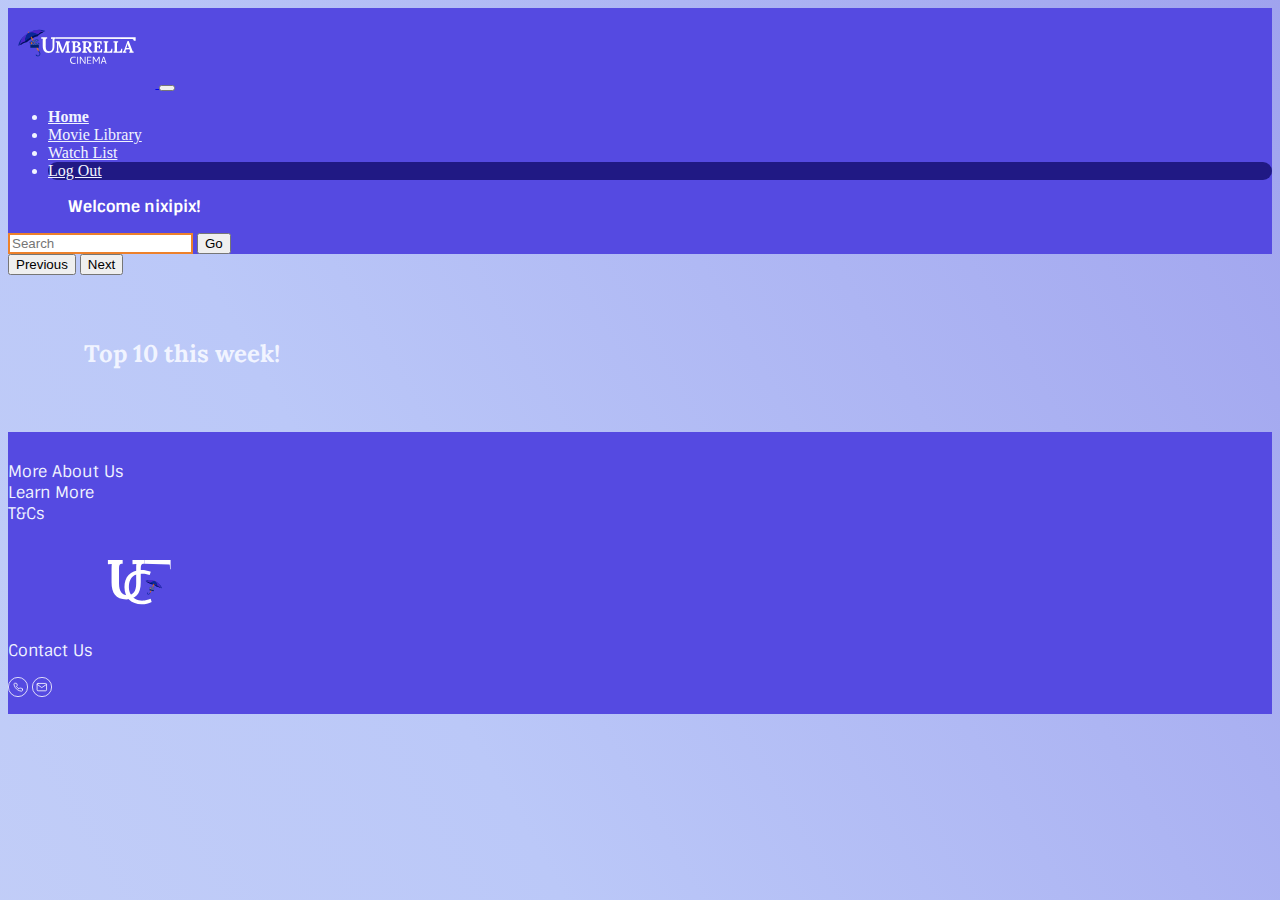
==== pages/homepage.html @ 55849772 "Merge branch 'nicola'" ====
<!DOCTYPE html>
<html lang="en">
<head>
    <meta charset="UTF-8">
    <meta name="viewport" content="width=device-width, initial-scale=1.0">
    <title>Umbrella Cinema: Home Page</title>

    <!-- Style Sheet -->
    <link href="https://cdn.jsdelivr.net/npm/bootstrap@5.3.0/dist/css/bootstrap.min.css" rel="stylesheet" integrity="sha384-9ndCyUaIbzAi2FUVXJi0CjmCapSmO7SnpJef0486qhLnuZ2cdeRhO02iuK6FUUVM" crossorigin="anonymous">
    <link rel="stylesheet" href="../styling/main.css">

    <link rel="icon" type="image/x-icon" href="../assets/flaticon.svg">

</head>

    <!-- ------------------------------------------------------------------------------------------------ -->
    <!-- Nav Bar -->
<navbar>
    <nav class="navbar navbar-expand-lg ">
        <div class="container-fluid">
          <a class="navbar-brand" href="../index.html">
            <img src="../assets/Logo-Nav.svg" alt="Logo" height="80">
          </a>
          <button class="navbar-toggler" type="button" data-bs-toggle="collapse" data-bs-target="#navbarSupportedContent" aria-controls="navbarSupportedContent" aria-expanded="false" aria-label="Toggle navigation">
            <span class="navbar-toggler-icon"></span>
          </button>
          <div class="collapse navbar-collapse" id="navbarSupportedContent">
            <ul class="navbar-nav me-auto mb-2 mb-lg-0">

              <li class="nav-item">
                <a class="nav-link " aria-current="page" href="../pages/homepage.html"><strong>Home</strong></a>
              </li>

              <li class="nav-item">
                <a class="nav-link" href="../pages/librarypage.html">Movie Library</a>
              </li>

              <li class="nav-item">
                <a class="nav-link" href="../pages/watchlistpage.html">Watch List</a>
              </li>

              <div class="logOut">
                <li class="nav-item">
                  <a class="nav-link" href="/index.html">Log Out</a>
                </li>
              </div>

              <div class="usernameDisplay">
                <p><strong>Welcome nixipix!</strong></p>
              </div>

            </ul>


           

            <form class="d-flex" role="search">
              <input class="form-control me-2 search-btn" type="search" placeholder="Search" aria-label="Search">
              <button class="btn btn-outline-warning" type="submit">Go</button>
            </form>
          </div>
        </div>
      </nav>
</navbar>

    <!-- ------------------------------------------------------------------------------------------------ -->
    <!-- Page Contents -->


      <!-- Hero Section -->
<header>
    <!-- Carousel 1-->
    <div id="movieCarousel" class="carousel slide" data-bs-ride="carousel">
    
        

      <button class="carousel-control-prev" type="button" data-bs-target="#movieCarousel" data-bs-slide="prev">
          <span class="carousel-control-prev-icon" aria-hidden="true"></span>
          <span class="visually-hidden">Previous</span>
      </button>
      <button class="carousel-control-next" type="button" data-bs-target="#movieCarousel" data-bs-slide="next">
          <span class="carousel-control-next-icon" aria-hidden="true"></span>
          <span class="visually-hidden">Next</span>
      </button>
  </div>

</header>

<body>

    <!-- First Genre Row -->
    <div class="subTitle">
        <h2>Top 10 this week!</h2>
    </div>

    <!-- First Genre Row -->
  <div class="container">

  <!--Append card here-->
      <div class="row row-cols-2 row-cols-xl-4 row-cols-lg-3 row-cols-md-2 row-cols-xs-2 g-4" id="movieContainer">
        
      </div>

  </div>



    <!-- ------------------------------------------------------------------------------------------------ -->
    <!-- Footer -->
    <footer>
        <div class="container-fluid footer">
         <div class="row">
    
            <div class="col-1"></div>
            <div class="col-2 footerInfo">
              <p>More About Us <br>
                Learn More <br>
                T&Cs</p>
            </div>
            <div class="col-2"></div>
            <div class="col-3 footerLogo">
                <a href="https://github.com/nicolaprinsloo">
                  <img src="../assets/Logo-Secondary-Footer.svg" alt="Logo" height="80">
                </a>
            </div>
            <div class="col-2"></div>
            <div class="col-2 contactUs">
              <p>Contact Us</p>
              <a href="https://github.com/OW-F-Beytell/DV100-Group2-Term4-GroupProject.git"><img src="../assets/phone_icon.svg" alt="call" height="20"></a>
              <a href="https://github.com/OW-F-Beytell/DV100-Group2-Term4-GroupProject.git"><img src="../assets/email_icon.svg" alt="mail" height="20"></a>
            </div>
    
         </div>
        </div> 
      </footer>

    
</body>


<!-- Javascript -->
<script src="https://cdn.jsdelivr.net/npm/bootstrap@5.3.0/dist/js/bootstrap.bundle.min.js" integrity="sha384-geWF76RCwLtnZ8qwWowPQNguL3RmwHVBC9FhGdlKrxdiJJigb/j/68SIy3Te4Bkz" crossorigin="anonymous"></script>
<script src="https://cdn.jsdelivr.net/npm/@popperjs/core@2.11.8/dist/umd/popper.min.js" integrity="sha384-I7E8VVD/ismYTF4hNIPjVp/Zjvgyol6VFvRkX/vR+Vc4jQkC+hVqc2pM8ODewa9r" crossorigin="anonymous"></script>
<script src="https://cdn.jsdelivr.net/npm/bootstrap@5.3.0/dist/js/bootstrap.min.js" integrity="sha384-fbbOQedDUMZZ5KreZpsbe1LCZPVmfTnH7ois6mU1QK+m14rQ1l2bGBq41eYeM/fS" crossorigin="anonymous"></script>
<script src="https://ajax.googleapis.com/ajax/libs/jquery/3.7.0/jquery.min.js"></script>
<script src="../scripts/home.js"></script>  


</html>
---- styling/main.css ----
@import url('https://fonts.googleapis.com/css2?family=Lora:ital,wght@0,400;0,600;0,700;1,400&family=Pacifico&family=Roboto+Condensed:ital,wght@0,300;0,400;0,700;1,300;1,400;1,700&family=Roboto:ital,wght@0,400;0,700;1,400;1,700&family=Sintony:wght@400;700&display=swap');


/*Fonts*/
/* font-family: 'Lora', serif;
font-family: 'Sintony', sans-serif; */
/* linear-gradient(60deg, #1549f5,  #10d46b,  #e73be1,  #d5d51b,  #4c95c9); */
/* linear-gradient(60deg, #1549f5,  #10d46b,  #e73be1,  #d5d51b,  #4c95c9); */

/* ----------------------------------------------------------------------------------*/
/* Global Styles */


body{
    background-color: #F1F4FF;
    background-image: linear-gradient(60deg, #d7def5,  #bbc8f8,  #837ce4,  #554AE1,  #1b30a8);
    background-size: 600% 600%;
    animation: bgAnimatedGradient 15s infinite linear;
}

@keyframes bgAnimatedGradient{
    0%{
        background-position: 0 85%;
    }
    50%{
        background-position: 100% 20%;
    }
    100%{
        background-position: 0 85%;
    }
}

/* Text */
h1,h2{
    font-family: 'Lora', serif;
    font-weight: 700;
}

h3{
    font-family: 'Lora', serif;
    font-weight: 400;
}

h4{
    font-family: 'Sintony', sans-serif; 
    font-weight: 700;
}

p{
    font-family: 'Sintony', sans-serif; 
    font-weight: 400;
}



/* ----------------------------------------------------------------------------------*/
/* Buttons */

/* Navigation Bar */
.logOut{
    background-color:#201984;
    border-radius: 10px;
}

.search-btn{
    border: 2px solid #ED812B;
}

/* Sign Up/Log In Page */
.btn-up{
    width: 200px;
    height: 40px;
    font-size: 20px;
    padding-top: 3px;
    background-color:#ED812B;
    color: white;
}

.btn-up:hover{
    cursor: pointer;
    background-color: #554AE1;
    color: white;
}

.btn-in{
    width: 200px;
    height: 40px;
    font-size: 20px;;
    padding-top: 3px;
    background-color:#554AE1;
    color: white;
}

.btn-in:hover{
    cursor: pointer;
    background-color: #ED812B;
    color: white;
}

/* Sign Up Page */
.btn-submitForm1{
    background-color: #F1F4FF;
    color:#ED812B;
}

.btn-submitForm1:hover{
    cursor: pointer;
    background-color: #b1580e;
    color: white;
}

.goBack{
    color:#F1F4FF;
}

/* Log In Page */
.btn-loginForm1{
    background-color: #F1F4FF;
    color:#554AE1;
}

.btn-loginForm1:hover{
    cursor: pointer;
    background-color: #201984;
    color: white;
}

.goBack{
    color:#F1F4FF;
}

/* Home Page*/
.btn-now{
    width: 200px;
    height: 50px;
    text-align: center;
    margin-top: 5px;
    background-color:#ED812B;
    color: white;
}

.btn-now:hover{
    cursor: pointer;
    background-color:#554AE1;
    color: white;
}

.btn-watch{
    background-color: #554AE1;
    color: white;
}

.btn-watch:hover{
    cursor: pointer;
    background-color: #ED812B;
    color: white;
}

/* Individual Page*/
.btn-trailer{
    font-size: 20px;
    width: 200px;
    height: 50px;
    text-align: center;
    margin-top: 10px;
    background-color:#1b30a8;
    color: white;
}

.btn-trailer:hover{
    cursor: pointer;
    background-color:#2a42ca;
    color: white;
}

.btn-play{
    font-size: 20px;
    width: 200px;
    height: 50px;
    text-align: center;
    margin-top: 10px;
    background-color:#1b30a8;
    color: white;
}

.btn-play:hover{
    cursor: pointer;
    background-color:#2a42ca;
    color: white;
}

.btn-rent{
    font-size: 20px;
    width: 200px;
    height: 50px;
    text-align: center;
    margin-top: 10px;
    background-color:#ED812B;
    color: white;
}

.btn-rent:hover{
    cursor: pointer;
    background-color:#b1580e;
    color: white;
}

/* ----------------------------------------------------------------------------------*/
/* Navigation Bar */

.navbar{
    background-color: #554AE1;
    color: #F1F4FF;
}

.nav-link{
    color: #F1F4FF;
}

.nav-link:hover{
    cursor: pointer;
    color: #ED812B;
    font-weight: 800;
}

.usernameDisplay{
    color: white;
    padding-left: 20px;
    margin-top: 10px;
}

/* ----------------------------------------------------------------------------------*/
/* Footer */

.footer{
    background-color: #554AE1;
    color:#F1F4FF;
    margin: 0 auto;
    /* padding-left: 10%; */
    margin-top: 5%;
    padding-top: 1%;
    padding-bottom: 1%;
}

@media (max-width: 768px) {
    /* For tablets and smaller screens */
    footer {
        font-size: 8px;;
    }
}

@media (max-width: 576px) {
    /* For mobile devices */
    footer {
        font-size: 8px;
    }
}

.footerLogo{
   padding-left: 7%;
}

@media (max-width: 768px) {
    /* For tablets and smaller screens */
    .footerLogo {
        width: 50px;
       
    }
}

@media (max-width: 576px) {
    /* For mobile devices */
    .footerLogo{
        width: 50px;
        
    }
}

/* ----------------------------------------------------------------------------------*/
/* Sign Up/In Page */

.header-con1{
    width: 100%;
    height: 840px;
    background-image: url('../assets/RainyDay\ Background.jpg');
    color: white;
}

.splash{
    text-align: center;
    padding-top: 20%;
}

.splash,h1{
    font-size: 60px;
}

@media (max-width: 768px) {
    /* For tablets and smaller screens */
    .splash, h1 {
        font-size: 40px;;
    }
    .splash, h4 {
        text-align: center;
        padding-left: 2%;
        padding-right: 2%;
        font-size: 18px;
    }
}

@media (max-width: 576px) {
    /* For mobile devices */
    .splash, h1 {
        padding-top: 30%;
        font-size: 40px;
    }
    .splash, h4 {
        text-align: center;
        padding-left: 2%;
        padding-right: 2%;
        font-size: 15px;
    }
}

@media (max-width: 768px) {
    /* For tablets and smaller screens */
    .btn-up {
        font-size: 22px;
        width: 170px;
    }
    .btn-in {
        font-size: 22px;
        width: 170px;
    }
}

@media (max-width: 576px) {
    /* For mobile devices */
    .btn-up {
        font-size: 20px;
        width: 150px;
    }
    .btn-in {
        font-size: 20px;
        width: 150px;
    }
}

/* ----------------------------------------------------------------------------------*/
/* Sign Up Page */

.header-con2{
    width: 100%;
    height: 840px;
    background-image: url('../assets/RainyDay\ Background.jpg');
    color: white;
}

@media (max-width: 768px) {
    /* For tablets and smaller screens */
    .signupForm {
        height: 70vh; 
    }
}

@media (max-width: 576px) {
    /* For mobile devices */
    .signupForm {
        height: 60vh;
    }
}

.signupForm{
    background-color: #ED812B;
    color:#F1F4FF;
}

/* ----------------------------------------------------------------------------------*/
/* Log in Page */

.header-con3{
    width: 100%;
    height: 840px;
    background-image: url('../assets/RainyDay\ Background.jpg');
    color: white;
}

.loginForm{
    background-color: #554AE1;
    color:#F1F4FF;
}

@media (max-width: 768px) {
    /* For tablets and smaller screens */
    .loginForm {
        height: 70vh; 
    }
}

@media (max-width: 576px) {
    /* For mobile devices */
    .loginForm {
        height: 60vh;
    }
}

/* ----------------------------------------------------------------------------------*/
/* Home Page */


/* Header */
.card1{
    z-index: 2;
}
.card-body1{
    text-align: right;
}

/* Movie Card */
/* ----------------------------------------------------------------------------------*/
/* Hide the second piece of text by default */
.card .card-img-overlay {
    display:none;
}

/* Hide the first piece of text on hover */
.card:hover .card-img-overlay {
    display:inline;
}

.card{
    border-radius: 20px;
}

.card-img-overlay {
    width: 100%;
    height: 100%;
    border-radius: 20px;
    background-color: rgba(0, 0, 0, 0.703);
    color: white;
    text-align: center;
    padding-top: 60%;
}


/* ----------------------------------------------------------------------------------*/


/* Genre/Movie list */
.subTitle{
    margin-left: 6%;
    margin-top: 5%;
    color:#F1F4FF;
}

/* .movie.block{
    width: 300px;
    height: 340px;
    border-radius: 20px;
    border-radius: 20px;
    border-radius: 20px;
}; */
  
/* .movie-container {
    position: relative;
    width: 300px;
    height: 340px;
    border-radius: 20px;
    overflow: hidden;
    transition: transform 0.3s ease-in-out;
  } */

  /* .img-overlay {
    position: absolute;
    top: 0;
    left: 0;
    width: 100%;
    height: 100%;
    background-color: rgba(0, 0, 0, 0.7);
    opacity: 0;
    transition: opacity 0.3s ease-in-out;
    padding: 20px;
  } */
/*   
  .movie-container:hover .img-overlay {
    opacity: 1;
  } */

/* Movie Card */
/* .movies{
    margin-left: 5%;
    margin-top: 3%;
}

.movie1{
    width: 250px;
    height: auto;
    background-color: grey;
    margin-bottom: 40px;
    border-radius: 2%;
}

.movie1{
    background-image: url("../assets/Example\ movie\ poster.png");
    background-position: center;
    background-size: cover;
}

.overlay2{
    text-align: center;
    width: 250px;
    height: auto;
    background-color: #000000c7;
    color: white;
    border-radius: 2%;
    margin-top: 250px;
    margin-left: -1px;
    opacity: 0;
    font-family: 'Lora', serif;
}

.overlay2:hover{
    cursor: pointer;
    opacity: 1;
} */

/* ----------------------------------------------------------------------------------*/
/* Movies Library Page */

.pageIntro{
    color:#F1F4FF;
    text-align: center;
    margin-top: 3%;
    margin-bottom: 3%;
}

.genreFilters{
    margin-left: 8%;
    margin-bottom: 2%;
}

.form-select {
    border-radius: 0.25rem;
    width: 200px;
    margin-left: 100px;
    /* Additional styles can be added to suit your design */
  }
  
/* ----------------------------------------------------------------------------------*/
/* Individual Movie Page */

.singleMovie{
    color:#201984;
    margin-left: 15%;
    margin-bottom: 5%;
}

.poster{
    width: 250px;
    border-radius: 2%;
}
.poster-individual{
    width: 250px;
    border-radius: 5%;
}

.rentMovie{
    color:#F1F4FF;
    margin-top: 10%;
    margin-left: 15%;
    margin-bottom: 5%;
}

.boxOffice{
    width: 50%;
}

/* ----------------------------------------------------------------------------------*/
/* Movie Watch List Page */

/* Overlay test */
.overlay{
    width: 100%;
    height: 100%;
    background-color: rgba(0, 0, 0, 0.7);
    position:absolute;
    top: 0;
    left: 0;
    z-index: 1
}

.background-img{
    width: 100%;
    height: 100vh;
    object-fit: cover;
}
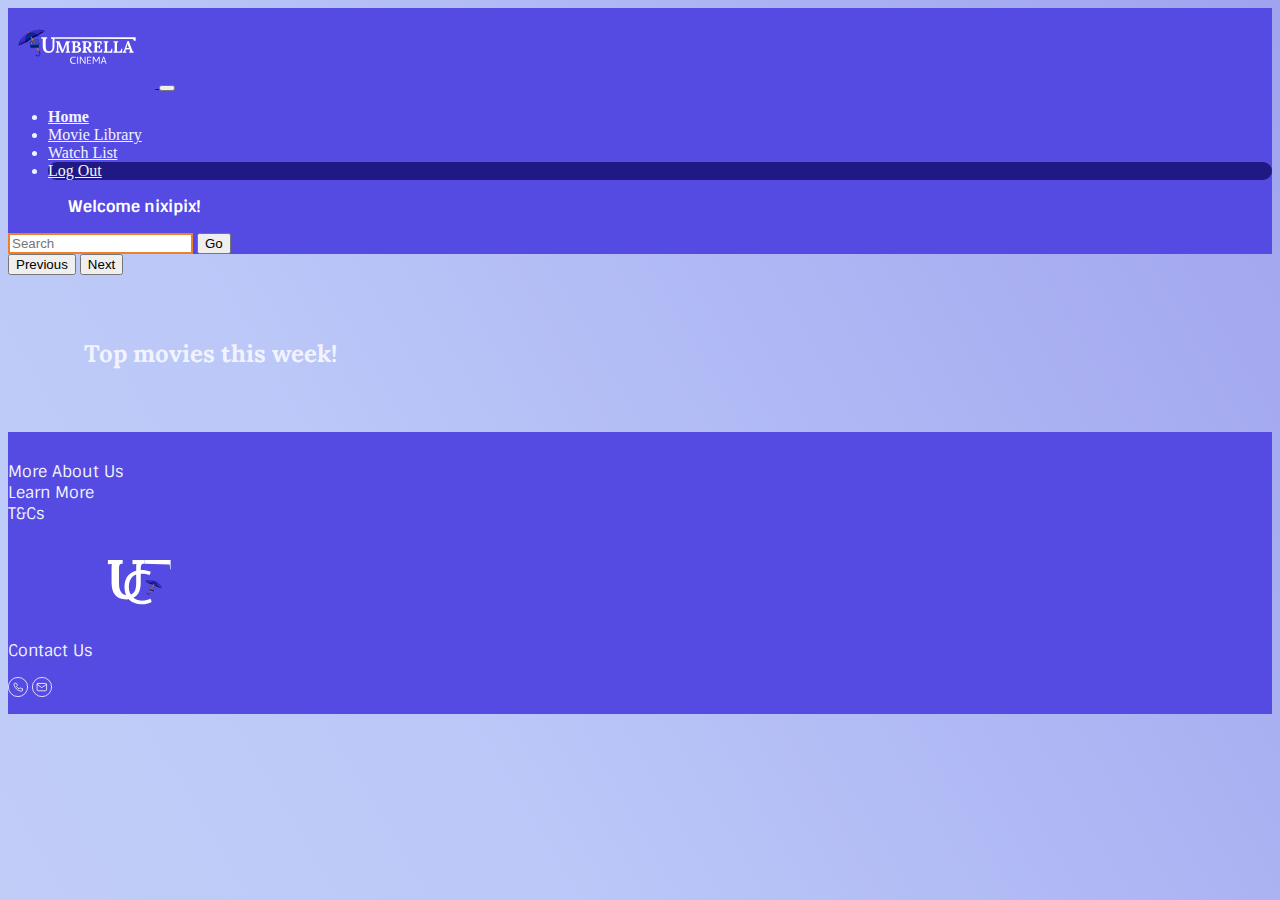
==== commit 86013aa3: "index.js recovered" ====
--- a/pages/homepage.html
+++ b/pages/homepage.html
@@ -3,7 +3,7 @@
 <head>
     <meta charset="UTF-8">
     <meta name="viewport" content="width=device-width, initial-scale=1.0">
-    <title>Umbrella Cinema: Home Page</title>
+    <title>Umbrella Cinema: Movie Library Page</title>
 
     <!-- Style Sheet -->
     <link href="https://cdn.jsdelivr.net/npm/bootstrap@5.3.0/dist/css/bootstrap.min.css" rel="stylesheet" integrity="sha384-9ndCyUaIbzAi2FUVXJi0CjmCapSmO7SnpJef0486qhLnuZ2cdeRhO02iuK6FUUVM" crossorigin="anonymous">
@@ -90,14 +90,14 @@
 
     <!-- First Genre Row -->
     <div class="subTitle">
-        <h2>Top 10 this week!</h2>
+        <h2>Top movies this week!</h2>
     </div>
 
     <!-- First Genre Row -->
   <div class="container">
 
   <!--Append card here-->
-      <div class="row row-cols-2 row-cols-xl-4 row-cols-lg-3 row-cols-md-2 row-cols-xs-2 g-4" id="movieContainer">
+      <div class="row row-cols-1 row-cols-xl-4 row-cols-lg-4 row-cols-md-3 row-cols-xs-2 g-4" id="movieContainer">
         
       </div>
 
@@ -137,6 +137,12 @@
     
 </body>
 
+    <!-- Javascript -->
+    <script src="https://cdn.jsdelivr.net/npm/bootstrap@5.3.0/dist/js/bootstrap.bundle.min.js" integrity="sha384-geWF76RCwLtnZ8qwWowPQNguL3RmwHVBC9FhGdlKrxdiJJigb/j/68SIy3Te4Bkz" crossorigin="anonymous"></script>
+    <script src="https://cdn.jsdelivr.net/npm/@popperjs/core@2.11.8/dist/umd/popper.min.js" integrity="sha384-I7E8VVD/ismYTF4hNIPjVp/Zjvgyol6VFvRkX/vR+Vc4jQkC+hVqc2pM8ODewa9r" crossorigin="anonymous"></script>
+    <script src="https://cdn.jsdelivr.net/npm/bootstrap@5.3.0/dist/js/bootstrap.min.js" integrity="sha384-fbbOQedDUMZZ5KreZpsbe1LCZPVmfTnH7ois6mU1QK+m14rQ1l2bGBq41eYeM/fS" crossorigin="anonymous"></script>
+    <script src="https://ajax.googleapis.com/ajax/libs/jquery/3.7.0/jquery.min.js"></script>
+    <script src="../scripts/index.js"></script>  
 
 <!-- Javascript -->
 <script src="https://cdn.jsdelivr.net/npm/bootstrap@5.3.0/dist/js/bootstrap.bundle.min.js" integrity="sha384-geWF76RCwLtnZ8qwWowPQNguL3RmwHVBC9FhGdlKrxdiJJigb/j/68SIy3Te4Bkz" crossorigin="anonymous"></script>
--- a/styling/main.css
+++ b/styling/main.css
@@ -159,7 +159,6 @@
 /* Individual Page*/
 .btn-trailer{
     font-size: 20px;
-    width: 200px;
     height: 50px;
     text-align: center;
     margin-top: 10px;
@@ -439,7 +438,7 @@
     background-color: rgba(0, 0, 0, 0.703);
     color: white;
     text-align: center;
-    padding-top: 60%;
+    padding-top: calc(100%-(height/2));
 }
 
 
@@ -452,78 +451,6 @@
     margin-top: 5%;
     color:#F1F4FF;
 }
-
-/* .movie.block{
-    width: 300px;
-    height: 340px;
-    border-radius: 20px;
-    border-radius: 20px;
-    border-radius: 20px;
-}; */
-  
-/* .movie-container {
-    position: relative;
-    width: 300px;
-    height: 340px;
-    border-radius: 20px;
-    overflow: hidden;
-    transition: transform 0.3s ease-in-out;
-  } */
-
-  /* .img-overlay {
-    position: absolute;
-    top: 0;
-    left: 0;
-    width: 100%;
-    height: 100%;
-    background-color: rgba(0, 0, 0, 0.7);
-    opacity: 0;
-    transition: opacity 0.3s ease-in-out;
-    padding: 20px;
-  } */
-/*   
-  .movie-container:hover .img-overlay {
-    opacity: 1;
-  } */
-
-/* Movie Card */
-/* .movies{
-    margin-left: 5%;
-    margin-top: 3%;
-}
-
-.movie1{
-    width: 250px;
-    height: auto;
-    background-color: grey;
-    margin-bottom: 40px;
-    border-radius: 2%;
-}
-
-.movie1{
-    background-image: url("../assets/Example\ movie\ poster.png");
-    background-position: center;
-    background-size: cover;
-}
-
-.overlay2{
-    text-align: center;
-    width: 250px;
-    height: auto;
-    background-color: #000000c7;
-    color: white;
-    border-radius: 2%;
-    margin-top: 250px;
-    margin-left: -1px;
-    opacity: 0;
-    font-family: 'Lora', serif;
-}
-
-.overlay2:hover{
-    cursor: pointer;
-    opacity: 1;
-} */
-
 /* ----------------------------------------------------------------------------------*/
 /* Movies Library Page */
 
@@ -559,10 +486,6 @@
     width: 250px;
     border-radius: 2%;
 }
-.poster-individual{
-    width: 250px;
-    border-radius: 5%;
-}
 
 .rentMovie{
     color:#F1F4FF;
@@ -594,3 +517,81 @@
     height: 100vh;
     object-fit: cover;
 }
+/* .pageIntro{
+    margin-top: 50px;
+    text-align: center;
+}
+
+#movieContainer{
+  width: 100vh;
+  height: 600px;
+  margin: auto;
+  display: flex;
+}
+
+.movie-card {
+  width: 200px;
+  height: 300px;
+  display: inline-block;
+  margin: 10px;
+  position: relative;
+}
+
+.movie-card img {
+  width: 100%;
+  height: auto;
+}
+
+.movie-details {
+  position: absolute;
+  top: 0;
+  left: 0;
+  right: 0;
+  bottom: 0;
+  background: rgba(0, 0, 0, 0.7);
+  color: white;
+  display: none;
+  text-align: center;
+}
+
+.movie-card:hover .movie-details {
+  display: block;
+}
+
+.remove-button {
+  background-color: red;
+  color: white;
+  border: none;
+  padding: 5px 10px;
+  cursor: pointer;
+  position: absolute;
+  bottom: 10px;
+  right: 10px;
+  display: none;
+}
+
+.movie-card:hover .remove-button {
+  display: block;
+}
+
+.movie-details p, .movie-details .genre-list, .movie-details .director {
+  font-size: 10px;
+}
+
+.movie-card:not(:hover) .movie-details h2,
+.movie-card:not(:hover) .movie-details .genre-list li {
+  display: block;
+}
+
+@media (max-width: 768px) {
+  #movieContainer {
+    display: flex;
+    flex-direction: column;
+    align-items: center;
+  }
+  
+  .movie-card {
+    width: 100%;
+    margin: 10px 0;
+  }
+} */
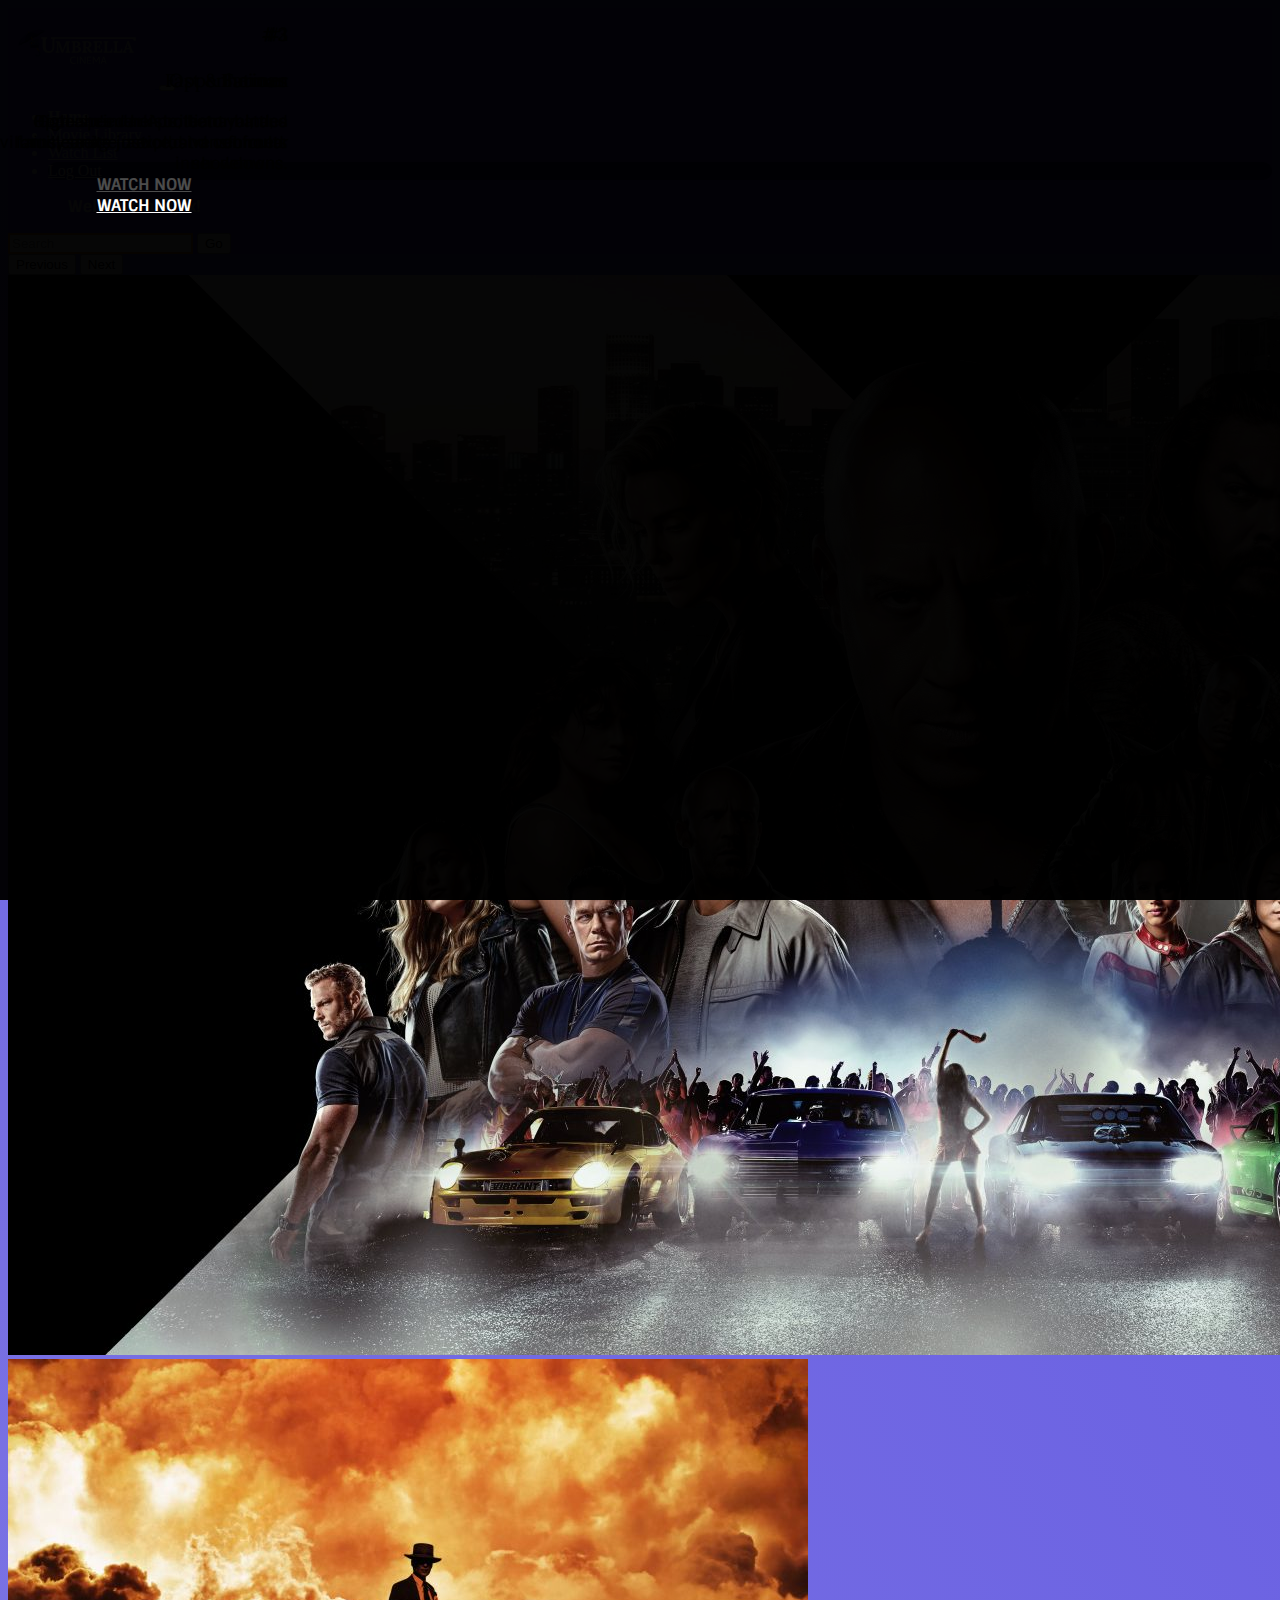
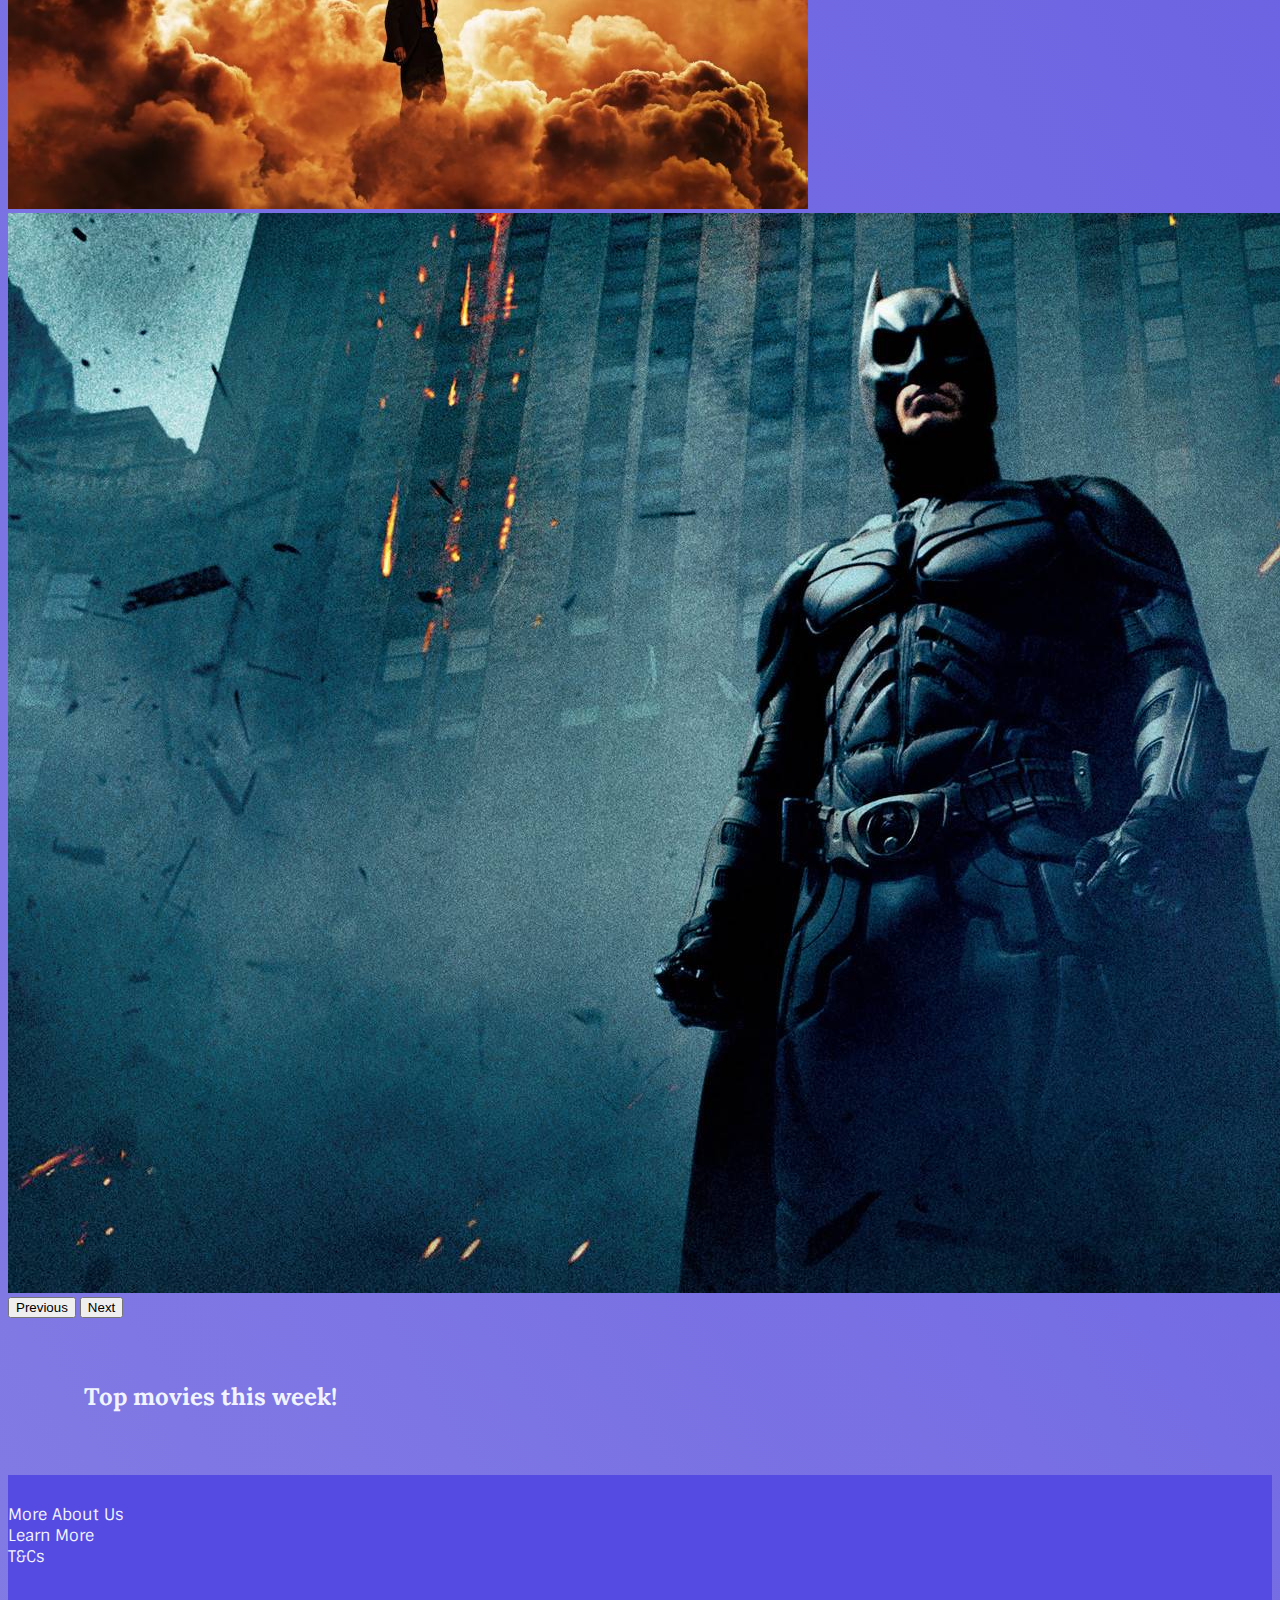
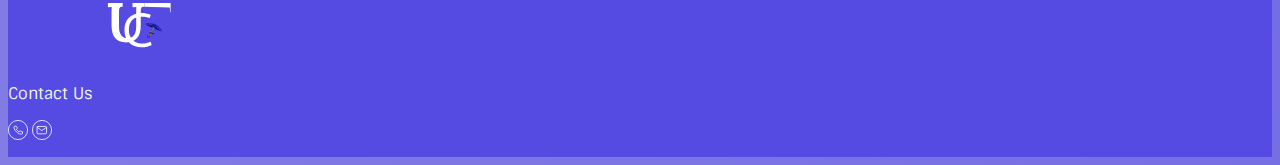
==== commit acb428cf: "tried fixing api carousel #fail" ====
--- a/pages/homepage.html
+++ b/pages/homepage.html
@@ -45,7 +45,7 @@
                 </li>
               </div>
 
-              <div class="usernameDisplay">
+              <div class="usernameDisplay" id="details">
                 <p><strong>Welcome nixipix!</strong></p>
               </div>
 
@@ -84,6 +84,77 @@
       </button>
   </div>
 
+
+  <!-- Carousel for display-->
+  <div id="carouselExampleAutoplaying" class="carousel slide" data-bs-ride="carousel">
+    <div class="carousel-inner">
+         <!-- Carousel 1-->
+      <div class="carousel-item active">
+        <img src="../assets/example carousel1.jpeg" class="d-block w-100" alt="...">
+        <div class="overlay">
+          <div class="carousel-caption d-none d-md-block">
+              <div class="card1" style="width: 18rem;">
+                <div class="card-body1">
+                  <h5 class="card-title1"><h3>#1</h3></h5>
+                  <h5 class="card-subTitle1"><h3>Fast & Furious</h3></h5>
+                  <p class="card-text1"><p> High-speed heists, betrayal, and family unite in explosive vehicular showdowns. </p>
+                  <a href="../pages/individual page.html" class="btn btn-now pt-2"><h4>WATCH NOW</h4></a>
+                </div>
+              </div>
+            </div>
+  
+          </div>
+        </div>
+      </div>
+
+               <!-- Carousel 2-->
+               <div class="carousel-item">
+                <img src="../assets/example carousel2.jpeg" class="d-block w-100" alt="...">
+                <div class="overlay">
+                  <div class="carousel-caption d-none d-md-block">
+                      <div class="card1" style="width: 18rem;">
+                        <div class="card-body1">
+                          <h5 class="card-title1"><h3>#2</h3></h5>
+                          <h5 class="card-subTitle1"><h3>Oppenheimer</h3></h5>
+                          <p class="card-text1"><p> Oppenheimer: A brilliant mind, a nuclear age, a world transformed. </p>
+                          <a href="../pages/individual page.html" class="btn btn-now pt-2"><h4>WATCH NOW</h4></a>
+                        </div>
+                      </div>
+                    </div>
+                    
+                  </div>
+                </div>
+              </div>
+  
+         <!-- Carousel 3-->
+         <div class="carousel-item">
+          <img src="../assets/example carousel3.jpeg" class="d-block w-100" alt="...">
+          <div class="overlay">
+            <div class="carousel-caption d-none d-md-block">
+            
+                <div class="card1" style="width: 18rem;">
+                  <div class="card-body1">
+                    <h5 class="card-title1"><h3>#3</h3></h5>
+                    <h5 class="card-subTitle1"><h3>Batman</h3></h5>
+                    <p class="card-text1"><p> Gotham's dark protector battles villains, seeks justice, and confronts inner demons. </p>
+                    <a href="../pages/individual page.html" class="btn btn-now pt-2"><h4>WATCH NOW</h4></a>
+                  </div>
+                </div>
+              
+            </div>
+          </div>
+        </div>
+      </div>
+      <button class="carousel-control-prev" type="button" data-bs-target="#carouselExampleAutoplaying" data-bs-slide="prev">
+        <span class="carousel-control-prev-icon" aria-hidden="true"></span>
+        <span class="visually-hidden">Previous</span>
+      </button>
+      <button class="carousel-control-next" type="button" data-bs-target="#carouselExampleAutoplaying" data-bs-slide="next">
+        <span class="carousel-control-next-icon" aria-hidden="true"></span>
+        <span class="visually-hidden">Next</span>
+      </button>
+    </div>
+
 </header>
 
 <body>
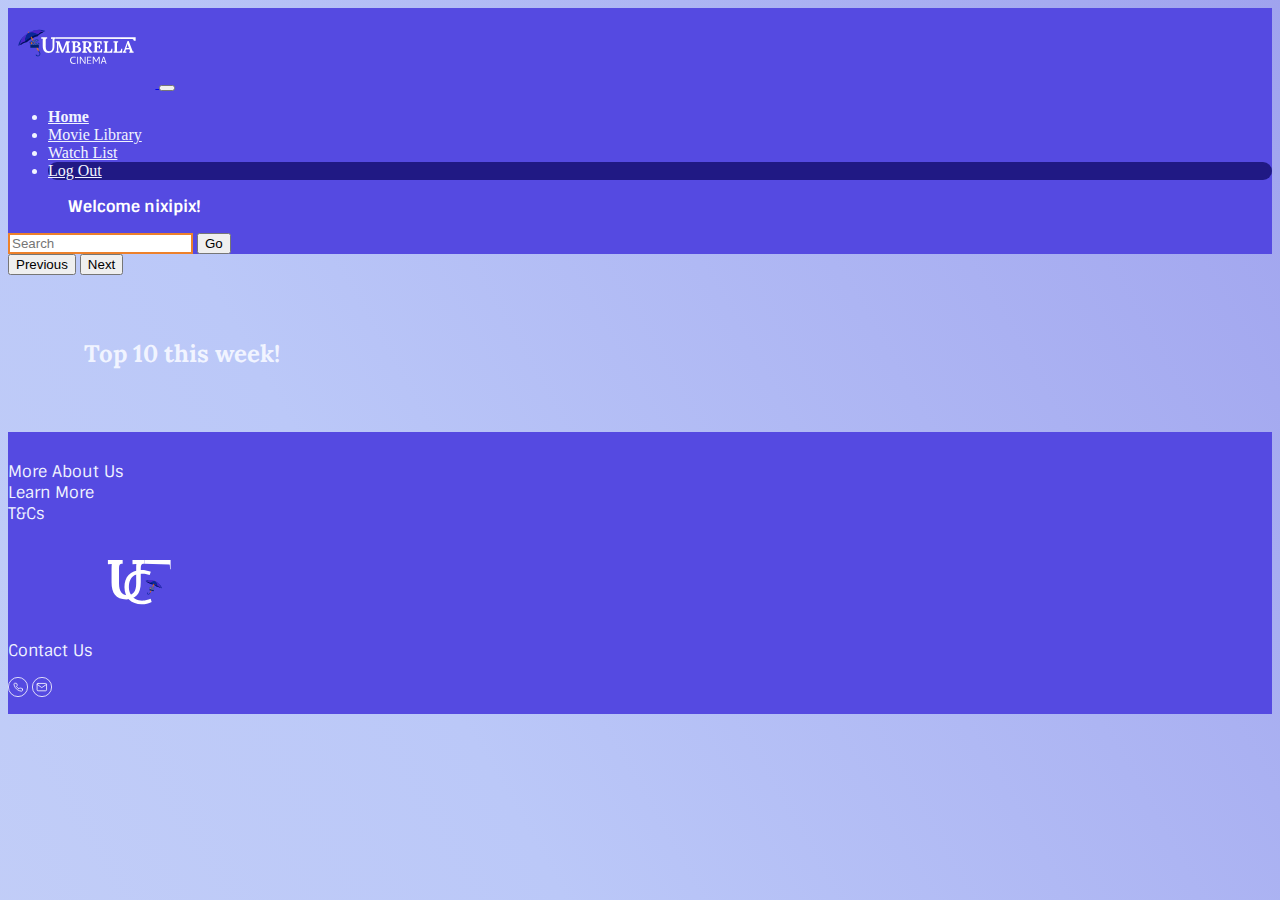
==== commit 4547d279: "Merge branch 'main' into francois" ====
--- a/pages/homepage.html
+++ b/pages/homepage.html
@@ -45,7 +45,7 @@
                 </li>
               </div>
 
-              <div class="usernameDisplay" id="details">
+              <div class="usernameDisplay">
                 <p><strong>Welcome nixipix!</strong></p>
               </div>
 
@@ -84,91 +84,20 @@
       </button>
   </div>
 
-
-  <!-- Carousel for display-->
-  <div id="carouselExampleAutoplaying" class="carousel slide" data-bs-ride="carousel">
-    <div class="carousel-inner">
-         <!-- Carousel 1-->
-      <div class="carousel-item active">
-        <img src="../assets/example carousel1.jpeg" class="d-block w-100" alt="...">
-        <div class="overlay">
-          <div class="carousel-caption d-none d-md-block">
-              <div class="card1" style="width: 18rem;">
-                <div class="card-body1">
-                  <h5 class="card-title1"><h3>#1</h3></h5>
-                  <h5 class="card-subTitle1"><h3>Fast & Furious</h3></h5>
-                  <p class="card-text1"><p> High-speed heists, betrayal, and family unite in explosive vehicular showdowns. </p>
-                  <a href="../pages/individual page.html" class="btn btn-now pt-2"><h4>WATCH NOW</h4></a>
-                </div>
-              </div>
-            </div>
-  
-          </div>
-        </div>
-      </div>
-
-               <!-- Carousel 2-->
-               <div class="carousel-item">
-                <img src="../assets/example carousel2.jpeg" class="d-block w-100" alt="...">
-                <div class="overlay">
-                  <div class="carousel-caption d-none d-md-block">
-                      <div class="card1" style="width: 18rem;">
-                        <div class="card-body1">
-                          <h5 class="card-title1"><h3>#2</h3></h5>
-                          <h5 class="card-subTitle1"><h3>Oppenheimer</h3></h5>
-                          <p class="card-text1"><p> Oppenheimer: A brilliant mind, a nuclear age, a world transformed. </p>
-                          <a href="../pages/individual page.html" class="btn btn-now pt-2"><h4>WATCH NOW</h4></a>
-                        </div>
-                      </div>
-                    </div>
-                    
-                  </div>
-                </div>
-              </div>
-  
-         <!-- Carousel 3-->
-         <div class="carousel-item">
-          <img src="../assets/example carousel3.jpeg" class="d-block w-100" alt="...">
-          <div class="overlay">
-            <div class="carousel-caption d-none d-md-block">
-            
-                <div class="card1" style="width: 18rem;">
-                  <div class="card-body1">
-                    <h5 class="card-title1"><h3>#3</h3></h5>
-                    <h5 class="card-subTitle1"><h3>Batman</h3></h5>
-                    <p class="card-text1"><p> Gotham's dark protector battles villains, seeks justice, and confronts inner demons. </p>
-                    <a href="../pages/individual page.html" class="btn btn-now pt-2"><h4>WATCH NOW</h4></a>
-                  </div>
-                </div>
-              
-            </div>
-          </div>
-        </div>
-      </div>
-      <button class="carousel-control-prev" type="button" data-bs-target="#carouselExampleAutoplaying" data-bs-slide="prev">
-        <span class="carousel-control-prev-icon" aria-hidden="true"></span>
-        <span class="visually-hidden">Previous</span>
-      </button>
-      <button class="carousel-control-next" type="button" data-bs-target="#carouselExampleAutoplaying" data-bs-slide="next">
-        <span class="carousel-control-next-icon" aria-hidden="true"></span>
-        <span class="visually-hidden">Next</span>
-      </button>
-    </div>
-
 </header>
 
 <body>
 
     <!-- First Genre Row -->
     <div class="subTitle">
-        <h2>Top movies this week!</h2>
+        <h2>Top 10 this week!</h2>
     </div>
 
     <!-- First Genre Row -->
   <div class="container">
 
   <!--Append card here-->
-      <div class="row row-cols-1 row-cols-xl-4 row-cols-lg-4 row-cols-md-3 row-cols-xs-2 g-4" id="movieContainer">
+      <div class="row row-cols-2 row-cols-xl-4 row-cols-lg-3 row-cols-md-2 row-cols-xs-2 g-4" id="movieContainer">
         
       </div>
 
--- a/styling/main.css
+++ b/styling/main.css
@@ -467,6 +467,20 @@
 }
 
 .form-select {
+    border-radius: 0.25rem;
+    width: 200px;
+    margin-left: 100px;
+    /* Additional styles can be added to suit your design */
+  }
+
+  .form-select {
+    border-radius: 0.25rem;
+    width: 200px;
+    margin-left: 100px;
+    /* Additional styles can be added to suit your design */
+  }
+
+  .form-select {
     border-radius: 0.25rem;
     width: 200px;
     margin-left: 100px;
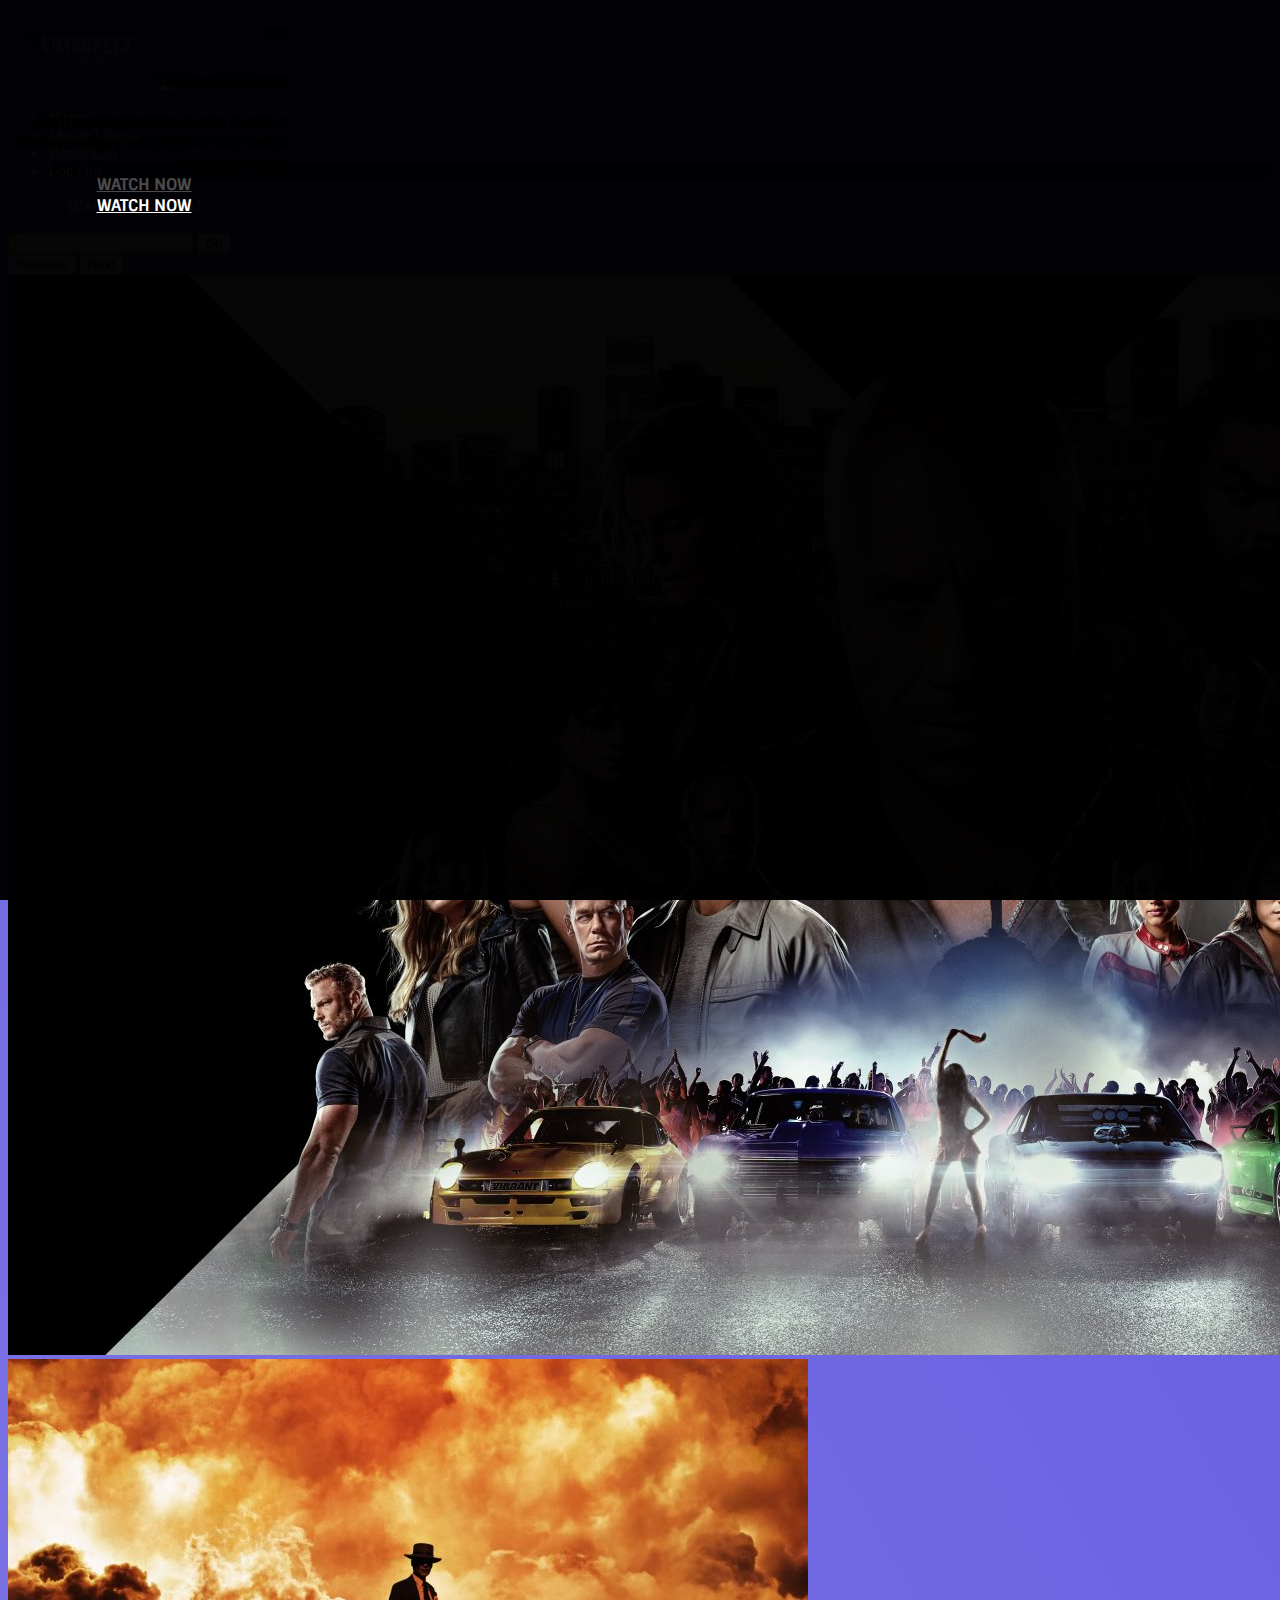
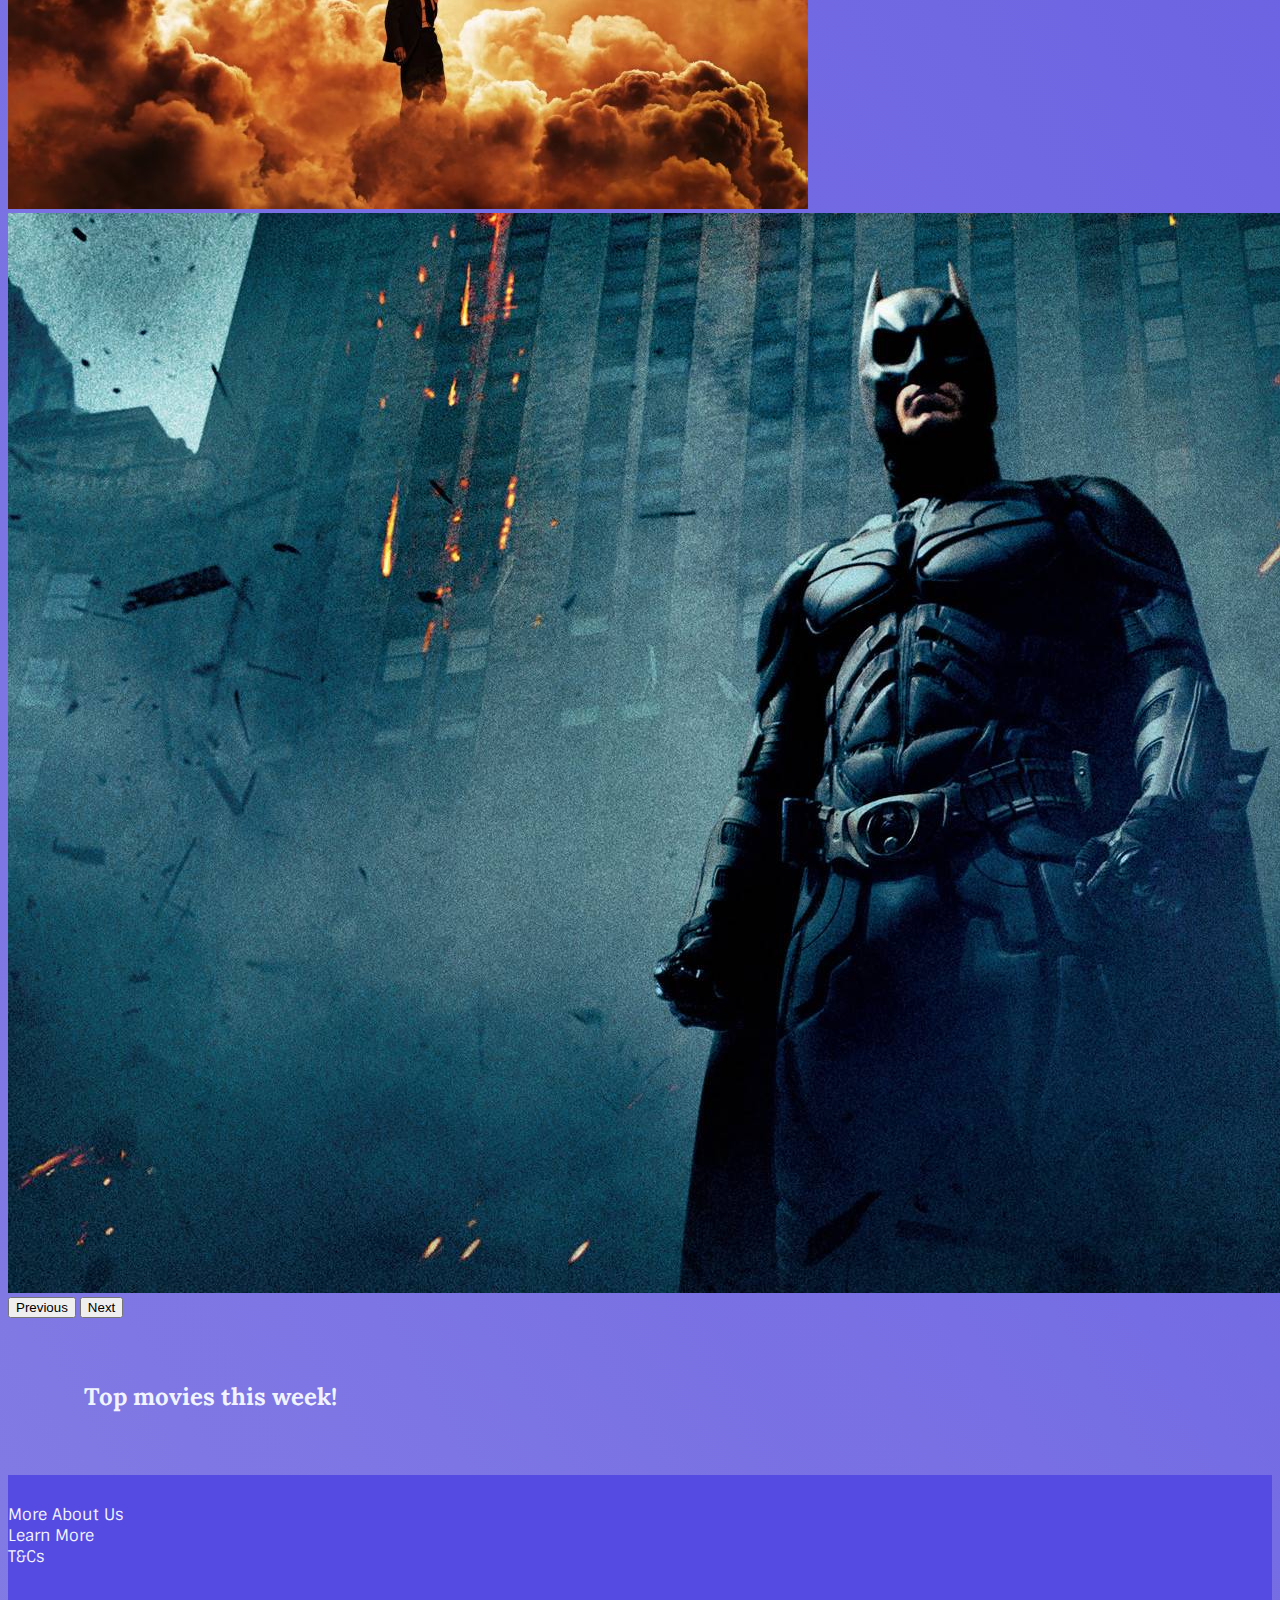
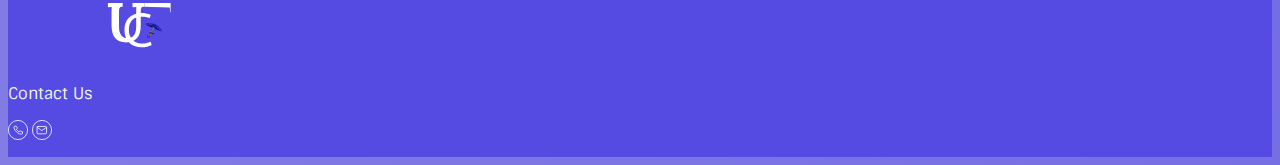
==== commit c60d922b: "Home and individual last minute improvements" ====
--- a/pages/homepage.html
+++ b/pages/homepage.html
@@ -45,7 +45,7 @@
                 </li>
               </div>
 
-              <div class="usernameDisplay">
+              <div class="usernameDisplay" id="details">
                 <p><strong>Welcome nixipix!</strong></p>
               </div>
 
@@ -84,20 +84,90 @@
       </button>
   </div>
 
+
+  <!-- Carousel for display-->
+  <div id="carouselExampleAutoplaying" class="carousel slide" data-bs-ride="carousel">
+    <div class="carousel-inner">
+         <!-- Carousel 1-->
+      <div class="carousel-item active">
+        <img src="../assets/example carousel1.jpeg" class="d-block w-100" alt="...">
+        <div class="overlay">
+          <div class="carousel-caption d-none d-md-block">
+            <div class="card1" style="width: 18rem;">
+              <div class="card-body1">
+                <h5 class="card-title1"><h3>#1</h3></h5>
+                <h5 class="card-subTitle1"><h3>Fast & Furious</h3></h5>
+                <p class="card-text1"><p> High-speed heists, betrayal, and family unite in explosive vehicular showdowns. </p>
+                <a href="../pages/individual page.html" class="btn btn-now pt-2" onclick="setMovieID(385687)"><h4>WATCH NOW</h4></a>
+              </div>
+            </div>
+          </div>
+        </div>
+      </div>
+
+
+      <div class="carousel-item">
+        <img src="../assets/example carousel2.jpeg" class="d-block w-100" alt="...">
+        <div class="overlay">
+          <div class="carousel-caption d-none d-md-block">
+            <div class="card1" style="width: 18rem;">
+              <div class="card-body1">
+                <h5 class="card-title1"><h3>#2</h3></h5>
+                <h5 class="card-subTitle1"><h3>Oppenheimer</h3></h5>
+                <p class="card-text1"><p>Oppenheimer: A brilliant mind, a nuclear age, a world transformed.</p>
+                <a href="../pages/individual page.html" class="btn btn-now pt-2" onclick="setMovieID(872585)"><h4>WATCH NOW</h4></a>
+              </div>
+            </div>
+          </div>
+        </div>
+      </div>
+
+      <!-- Carousel 3-->
+      <div class="carousel-item">
+        <img src="../assets/example carousel3.jpeg" class="d-block w-100" alt="...">
+        <div class="overlay">
+          <div class="carousel-caption d-none d-md-block">
+            <div class="card1" style="width: 18rem;">
+              <div class="card-body1">
+                <h5 class="card-title1"><h3>#3</h3></h5>
+                <h5 class="card-subTitle1"><h3>The Dark Knight</h3></h5>
+                <p class="card-text1"><p> Gotham's dark protector battles villains, seeks justice, and confronts inner demons. </p>
+                <a href="../pages/individual page.html" class="btn btn-now pt-2" onclick="setMovieID(155)"><h4>WATCH NOW</h4></a>
+              </div>
+            </div>
+          </div>
+        </div>
+    </div>
+
+
+  </div>
+
+  
+
+  <button class="carousel-control-prev" type="button" data-bs-target="#carouselExampleAutoplaying" data-bs-slide="prev">
+    <span class="carousel-control-prev-icon" aria-hidden="true"></span>
+    <span class="visually-hidden">Previous</span>
+  </button>
+  <button class="carousel-control-next" type="button" data-bs-target="#carouselExampleAutoplaying" data-bs-slide="next">
+    <span class="carousel-control-next-icon" aria-hidden="true"></span>
+    <span class="visually-hidden">Next</span>
+  </button>
+</div>
+
 </header>
 
 <body>
 
     <!-- First Genre Row -->
     <div class="subTitle">
-        <h2>Top 10 this week!</h2>
+        <h2>Top movies this week!</h2>
     </div>
 
     <!-- First Genre Row -->
   <div class="container">
 
   <!--Append card here-->
-      <div class="row row-cols-2 row-cols-xl-4 row-cols-lg-3 row-cols-md-2 row-cols-xs-2 g-4" id="movieContainer">
+      <div class="row row-cols-1 row-cols-xl-4 row-cols-lg-4 row-cols-md-3 row-cols-xs-2 g-4" id="movieContainer">
         
       </div>
 
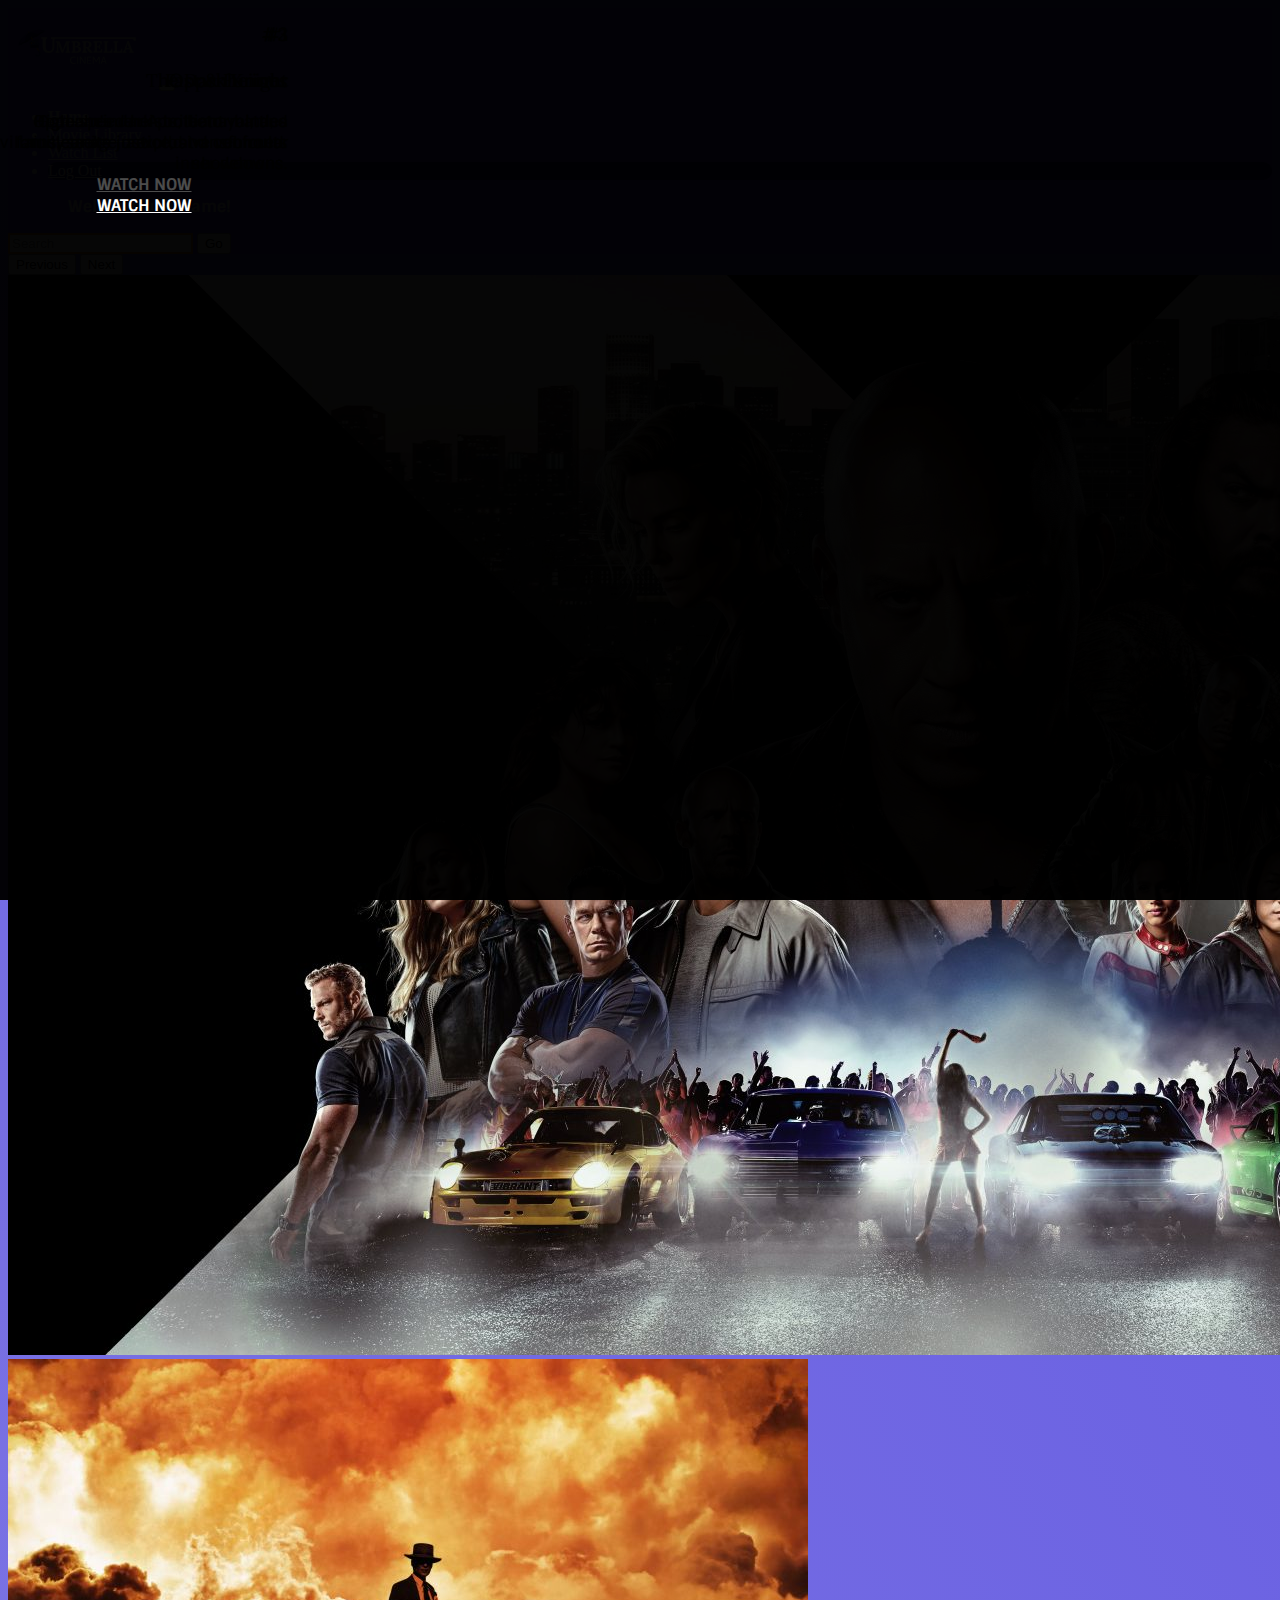
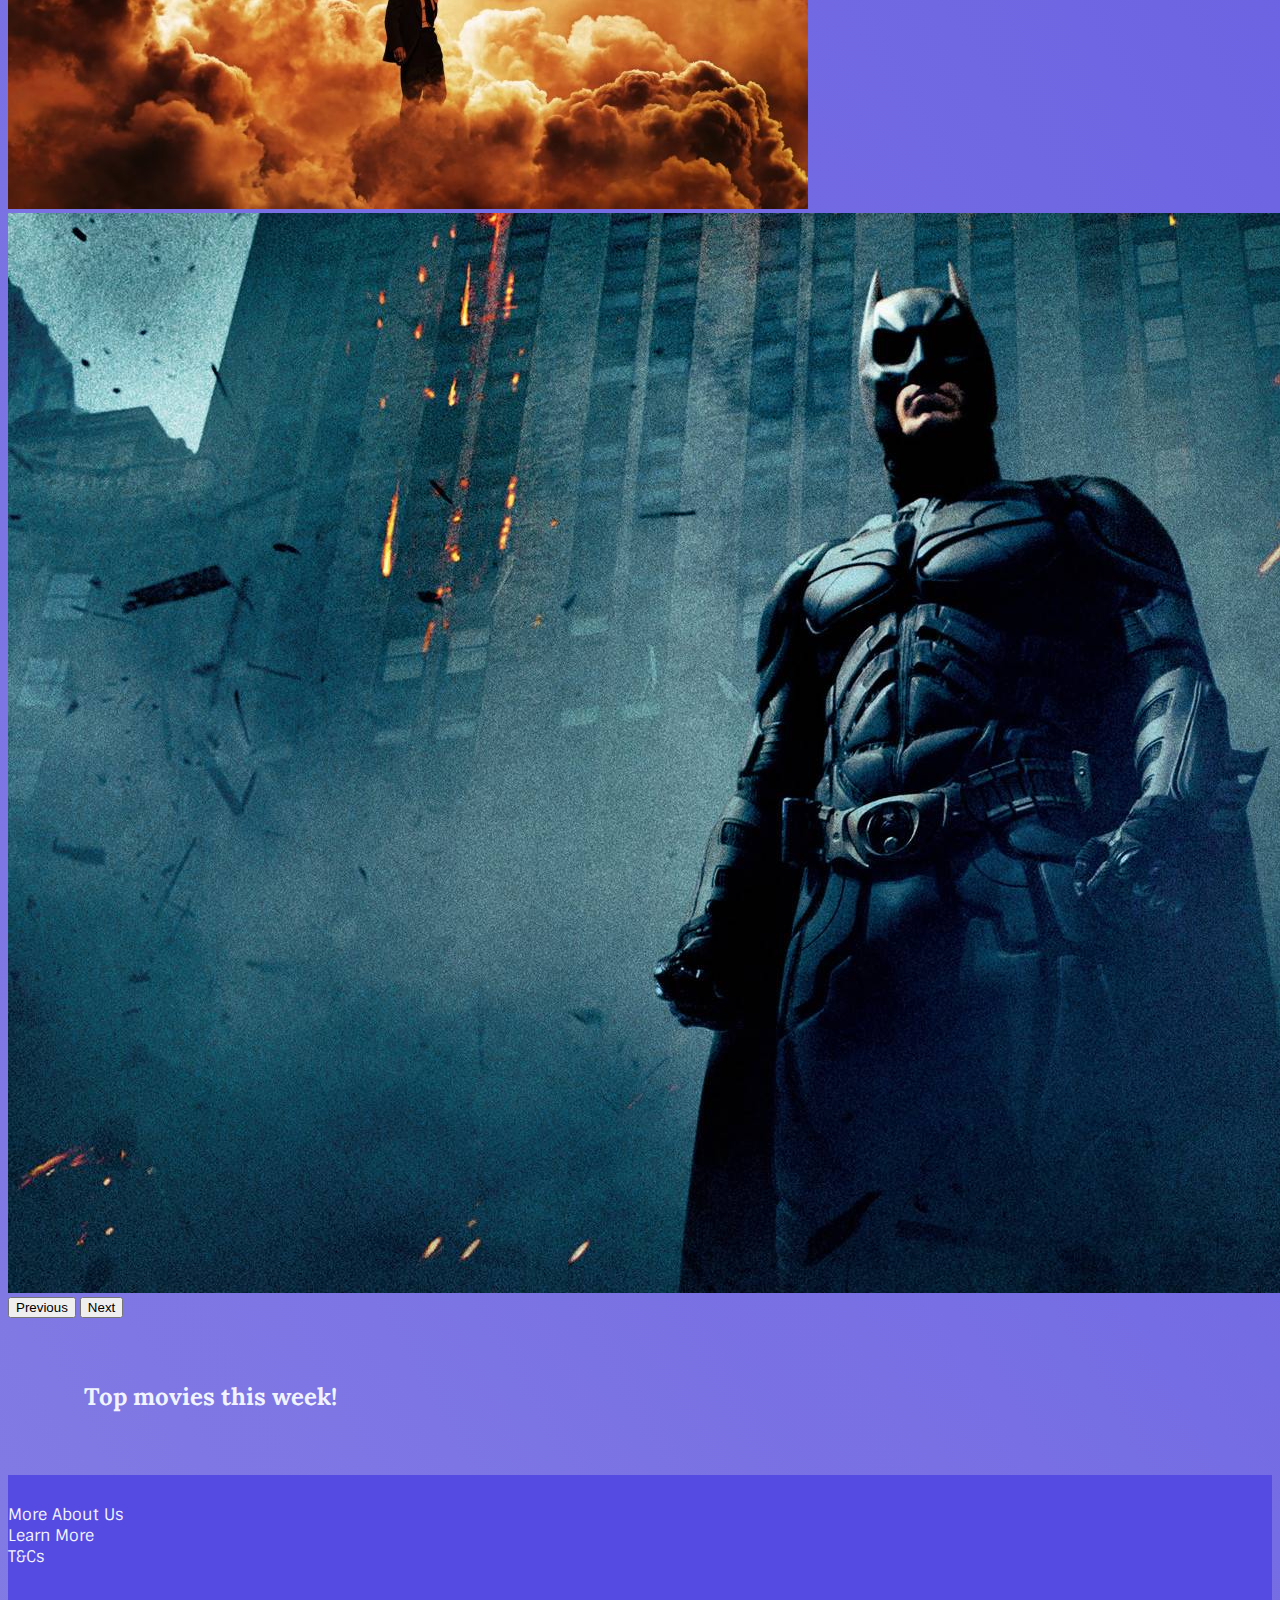
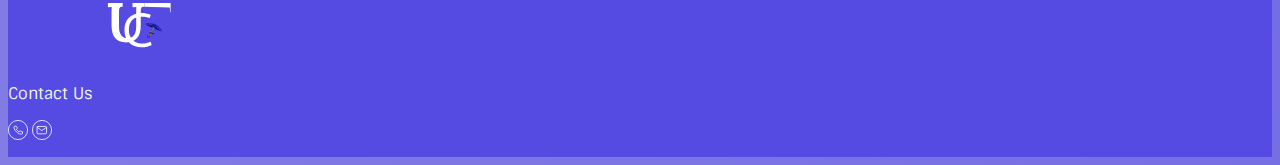
==== commit 6b040e59: "Remove space in individualpage.html" ====
--- a/pages/homepage.html
+++ b/pages/homepage.html
@@ -98,7 +98,7 @@
                 <h5 class="card-title1"><h3>#1</h3></h5>
                 <h5 class="card-subTitle1"><h3>Fast & Furious</h3></h5>
                 <p class="card-text1"><p> High-speed heists, betrayal, and family unite in explosive vehicular showdowns. </p>
-                <a href="../pages/individual page.html" class="btn btn-now pt-2" onclick="setMovieID(385687)"><h4>WATCH NOW</h4></a>
+                <a href="../pages/individualpage.html" class="btn btn-now pt-2" onclick="setMovieID(385687)"><h4>WATCH NOW</h4></a>
               </div>
             </div>
           </div>
@@ -115,7 +115,7 @@
                 <h5 class="card-title1"><h3>#2</h3></h5>
                 <h5 class="card-subTitle1"><h3>Oppenheimer</h3></h5>
                 <p class="card-text1"><p>Oppenheimer: A brilliant mind, a nuclear age, a world transformed.</p>
-                <a href="../pages/individual page.html" class="btn btn-now pt-2" onclick="setMovieID(872585)"><h4>WATCH NOW</h4></a>
+                <a href="../pages/individualpage.html" class="btn btn-now pt-2" onclick="setMovieID(872585)"><h4>WATCH NOW</h4></a>
               </div>
             </div>
           </div>
@@ -132,7 +132,7 @@
                 <h5 class="card-title1"><h3>#3</h3></h5>
                 <h5 class="card-subTitle1"><h3>The Dark Knight</h3></h5>
                 <p class="card-text1"><p> Gotham's dark protector battles villains, seeks justice, and confronts inner demons. </p>
-                <a href="../pages/individual page.html" class="btn btn-now pt-2" onclick="setMovieID(155)"><h4>WATCH NOW</h4></a>
+                <a href="../pages/individualpage.html" class="btn btn-now pt-2" onclick="setMovieID(155)"><h4>WATCH NOW</h4></a>
               </div>
             </div>
           </div>
